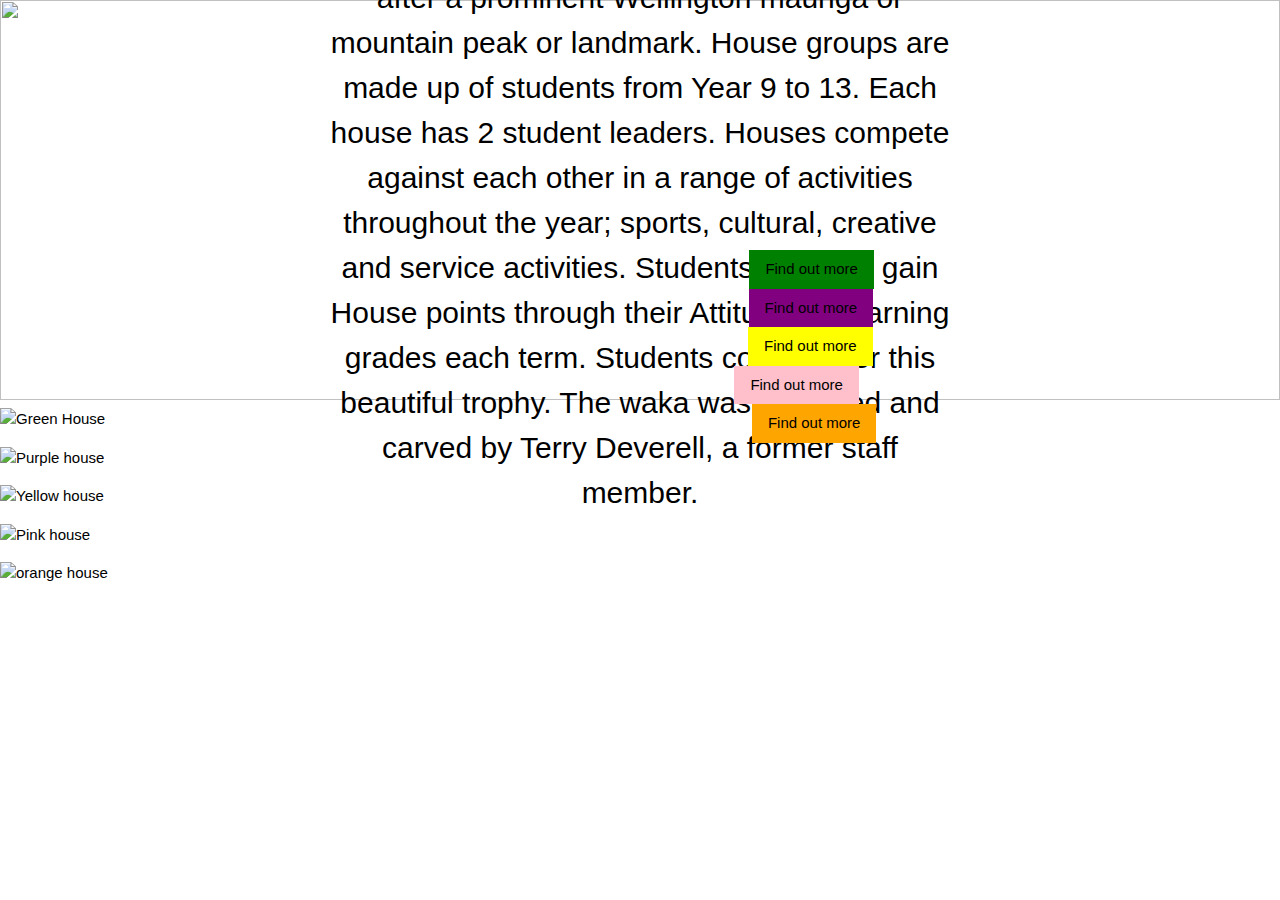
==== index.html @ 0466b8ae "📹🐏 Updated with Glitch" ====
<!DOCTYPE html>
<html lang="en">
  <head>
    <meta http-equiv="X-UA-Compatible" content="IE=edge" />
    <meta name="viewport" content="width=device-width, initial-scale=1" />

    <meta charset="utf-8" />

    <meta http-equiv="X-UA-Compatible" content="IE=edge" />
    <meta name="viewport" content="width=device-width, initial-scale=1" />

    <!-- import the webpage's stylesheet -->

    <link rel="stylesheet" href="https://www.w3schools.com/w3css/4/w3.css" />
    <link rel="stylesheet" href="/style.css" />

    <script src="https://button.glitch.me/button.js"></script>

    <!-- import the webpage's javascript file -->
    <script src="/script.js" defer></script>
  </head>

  <body>


    <div class="w3-row  ">
      <div class="header w3-col l12 s12">
        <img
          class="w3-image"
          src="https://cdn.glitch.com/0baa62d2-9bdc-440b-8416-aa86659a7d4c%2FSack-race-resize.jpg?v=1593571626034"
        />
        <div class="title centered">
          HOUSE COLOURS <br>
        There are six Houses at HVHS, each named after a prominent Wellington maunga or mountain peak or landmark. House groups are made up of students from Year 9 to 13. Each house has 2 student leaders.
Houses compete against each other in a range of activities throughout the year; sports, cultural, creative and service activities. Students can also gain House points through their Attitude to Learning grades each term. Students compete for this beautiful trophy. The waka was designed and carved by Terry Deverell, a former staff member.

        
        </div>
      </div>
       
    </div>

   
    <div class="w3-col l12 s12">
      <img
        class="w3-image homepageimg"
        src="https://cdn.glitch.com/0baa62d2-9bdc-440b-8416-aa86659a7d4c%2Fgreen2(resize.jpg?v=1596498953602"
        alt="Green House"
      />
      <a href="/green-house.html" class="w3-button button" style="background: green;" >Find out more</a>
    </div>
    <div class="w3-col l12 s12">
      <img
        class="w3-image homepageimg"
        src="https://cdn.glitch.com/0baa62d2-9bdc-440b-8416-aa86659a7d4c%2Fpurple6.jpg?v=1596498925746"
        alt="Purple house"
      />
      <a href="/purple-house.html" class="w3-button button" style="background: purple;" >Find out more</a>
    </div>

    <div class="w3-col l12 s12">
      <img
        class="w3-image homepageimg"
        src="https://cdn.glitch.com/0baa62d2-9bdc-440b-8416-aa86659a7d4c%2Fyellow-6.jpg?v=1596499890177"
        alt="Yellow house"
      />
      <a href="/yellow-house.html" class="w3-button button" style="background: yellow;" >Find out more</a>
      
    </div>

    <div class="w3-col l12 s12">
      <img
        class="w3-image homepageimg"
        src="https://cdn.glitch.com/0baa62d2-9bdc-440b-8416-aa86659a7d4c%2Fpink5.jpg?v=1596498934493"
        alt="Pink house"
      />
      
      <a href="/pink-house.html" class="w3-button button" style="background: pink;" >Find out more</a>
      
    </div>
   
    <div class="w3-col l12 s12">
      <img
        class="w3-image homepageimg"
        src="https://cdn.glitch.com/0baa62d2-9bdc-440b-8416-aa86659a7d4c%2Forange1.jpg?v=1596498944948"
        alt="orange house"
      />
      
      <a href="/orange-house.html" class="w3-button button" style="background: orange;" >Find out more</a>
      
    </div>
    
    
  </body>
</html>
---- style.css ----
/* CSS files add styling rules to your content */

html,
body {
  margin: 0;
  height: 100%;
}

/****Section Images on home page*******/

.header img {
  object-fit: cover;
  width: 100%;
  height: 400px;
}

.header .title {
  font-family: "Arial", serif;
  font-size: 30px;
  color: black;
  position: absolute;
  top: 50%;
  left: 50%;
  transform: translate(-50%, -50%);
}




.homepagetext {
  background-color: black;
  postion: absolute;
  top: 50%;
  left: 50;
}

.homepageimg {
  width: 100%;
  height: 80%;
}

.w3-button {
  background-image: url("https://cdn.glitch.com/0baa62d2-9bdc-440b-8416-aa86659a7d4c%2Forange11.jpg?v=1595385683288");
  text-align: center;
}

.header {
  position: relative;
  text-align: center;
  color: white;
}

.centered {
  font-family: "Arial", serif;
  font-size: 30px;
  color: white;
  position: absolute;
  top: 50%;
  left: 50%;
  transform: translate(-50%, -50%);
}

.button {
  position: relative;
  top: -150px;
  left: 50%;
}



/* Slideshow for small screens, see media  */ 
.slideshow img{
  object-fit: cover;
  width: 100%;
  height: 400px;
}

.nav{
  height:40px; 
}

.nav img{
  
  height:40px; 
}

.houseCaptainCard {
  display: inline-block;
  padding: 5px;
}

/* Override css for mobile  */ 
@media screen and (max-width: 480px) {

  .slideshow img{
    object-fit: cover;
    width: 100%;
    height: 300px;
  }
}

.center {
  position: absolute;
  top: 30%;
  font-size: 50px;
  font-family: "Bold", serif;
  color: white;
  left: 50%;
  transform: translate(-50%, -50%);
}
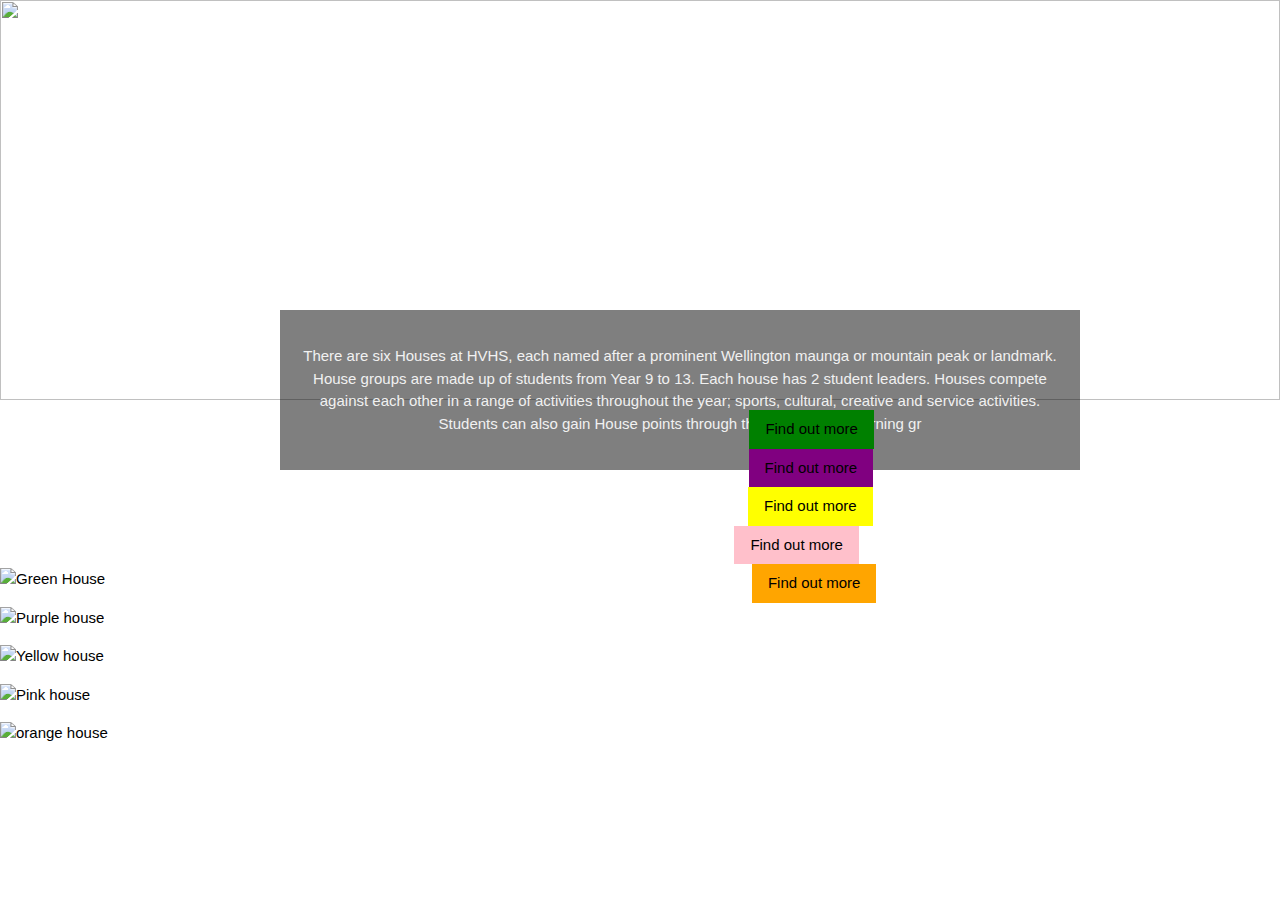
==== commit 97e5ae10: "🍱🐲 Updated with Glitch" ====
--- a/index.html
+++ b/index.html
@@ -30,15 +30,26 @@
           src="https://cdn.glitch.com/0baa62d2-9bdc-440b-8416-aa86659a7d4c%2FSack-race-resize.jpg?v=1593571626034"
         />
         <div class="title centered">
-          HOUSE COLOURS <br>
-        There are six Houses at HVHS, each named after a prominent Wellington maunga or mountain peak or landmark. House groups are made up of students from Year 9 to 13. Each house has 2 student leaders.
-Houses compete against each other in a range of activities throughout the year; sports, cultural, creative and service activities. Students can also gain House points through their Attitude to Learning grades each term. Students compete for this beautiful trophy. The waka was designed and carved by Terry Deverell, a former staff member.
+     
+           HOUSE COLOURS 
+          
+          </div>
+              <div class="container">
+  <div class="content">
+    <p> There are six Houses at HVHS, each named after a prominent Wellington maunga or mountain peak or landmark. House groups are made up of students from Year 9 to 13. Each house has 2 student leaders.
+Houses compete against each other in a range of activities throughout the year; sports, cultural, creative and service activities. Students can also gain House points through their Attitude to Learning gr</p>
+  </div>
+</div>
+            
+            
+            
+          </div>
 
         
-        </div>
+        
       </div>
        
-    </div>
+
 
    
     <div class="w3-col l12 s12">
--- a/style.css
+++ b/style.css
@@ -16,10 +16,10 @@
 
 .header .title {
   font-family: "Arial", serif;
-  font-size: 30px;
-  color: black;
+  font-size: 60px;
+  color: white;
   position: absolute;
-  top: 50%;
+  top: 40%;
   left: 50%;
   transform: translate(-50%, -50%);
 }
@@ -93,7 +93,7 @@
 @media screen and (max-width: 480px) {
 
   .slideshow img{
-    object-fit: cover;
+   object-fit: cover;
     width: 100%;
     height: 300px;
   }
@@ -107,4 +107,33 @@
   color: white;
   left: 50%;
   transform: translate(-50%, -50%);
+}
+
+.head {
+  font-family: "Arial", serif;
+  font-size: 20px;
+  color: black;
+  top: 50%;
+  left: 50%;
+  transform: translate(-50%, -50%);
+  
+}
+
+
+.container {
+  position: relative;
+  max-width: 800px; /* Maximum width */
+  margin: 0 auto; /* Center it */
+}
+
+.container .content {
+  position: relative; /* Position the background text */
+  bottom: 0; /* At the bottom. Use top:0 to append it to the top */
+  background: rgb(0, 0, 0); /* Fallback color */
+  background: rgba(0, 0, 0, 0.5); /* Black background with 0.5 opacity */
+  color: #f1f1f1; /* Grey text */
+  width: 100%; /* Full width */
+  padding: 20px; /* Some padding */
+  top: -90px;
+  left: 5%;
 }